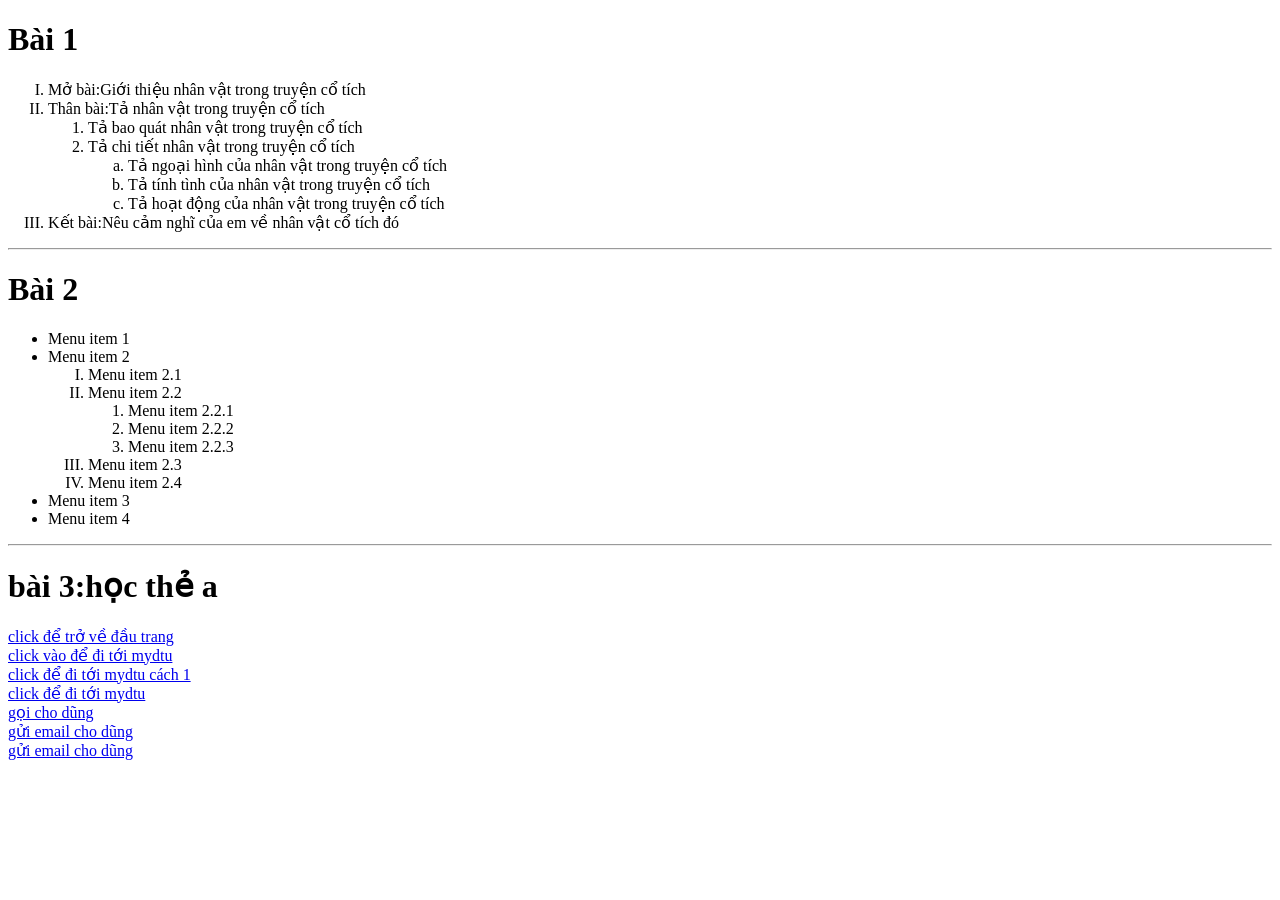
==== index.html @ b1b5ebea "Create index.html" ====
<!DOCTYPE html>
<html lang="vi">
  <head>
    <meta charset="UTF-8" />
    <meta name="viewport" content="width=device-width, initial-scale=1.0" />
    <title>làm quen của dũng</title>
  </head>
  <body>
    <h1>Bài 1</h1>
    <ol type="I">
      <li>Mở bài:Giới thiệu nhân vật trong truyện cổ tích</li>
      <li>
        Thân bài:Tả nhân vật trong truyện cổ tích
        <ol>
          <li>Tả bao quát nhân vật trong truyện cổ tích</li>
          <li>
            Tả chi tiết nhân vật trong truyện cổ tích
            <ol type="a">
              <li>Tả ngoại hình của nhân vật trong truyện cổ tích</li>
              <li>Tả tính tình của nhân vật trong truyện cổ tích</li>
              <li>Tả hoạt động của nhân vật trong truyện cổ tích</li>
            </ol>
          </li>
        </ol>
      </li>
      <li>Kết bài:Nêu cảm nghĩ của em về nhân vật cổ tích đó</li>
    </ol>
    <hr />
    <h1>Bài 2</h1>
    <ul>
      <li>Menu item 1</li>
      <li>
        Menu item 2
        <ol type="I">
          <li>Menu item 2.1</li>
          <li>
            Menu item 2.2
            <ol type="1">
              <li>Menu item 2.2.1</li>
              <li>Menu item 2.2.2</li>
              <li>Menu item 2.2.3</li>
            </ol>
          </li>
          <li>Menu item 2.3</li>
          <li>Menu item 2.4</li>
        </ol>
      </li>
      <li>Menu item 3</li>
      <li>Menu item 4</li>
    </ul>
    <hr />
    <h1>bài 3:học thẻ a</h1>
    <!-- nếu để trống ở sau dấu = là load lại wed còn để # là trở là đầu trang wed -->
    <!-- thẻ a là dùng để gắn đường link vào và dẫn tới đường link đó -->
    <a href="#">click để trở về đầu trang</a> <br />
    <a href="https://mydtu.duytan.edu.vn/Signin.aspx"
      >click vào để đi tới mydtu</a
    ><br />
    <!-- target_self giống như không có từ gì ở trên -->
    <a href="https://mydtu.duytan.edu.vn/Signin.aspx" target="_self"
      >click để đi tới mydtu cách 1</a
    ><br />
    <!-- target_blank là tạo 1 cái tab khác luôn -->
    <a href="https://mydtu.duytan.edu.vn/Signin.aspx" target="_blank"
      >click để đi tới mydtu</a
    >
    <br />
    <!-- liên kết tới số điện thoại là dùng tel:0396349176 -->
    <a href="tel:0396349176">gọi cho dũng</a> <br />
    <!-- liên kết tới số email là dùng mailto -->
    <a href="mailto:dungnguyen482006@gmail.com">gửi email cho dũng</a> <br />
    <!-- cc:là danh sáchemail sẽ nhận được bản sao của thư 
    bcc: là danh sách email ẩn
    sẽ nhận được bản sao của thư. 
    subject:là chủ đề của thư.
    body:là nội dung
    chính của thư.
    ?:là dấu phân cách giữa phần mailto và tham số. 
    &:dấu phân cách tham số -->
    <a
      href="mailto:dungnguyen482006@gmail.com?cc=huynguyen02042004@gmail.com,cauutsky333@gmail.com&subject=làm quen của dũng&body=quen được sơ sơ r nghe"
      >gửi email cho dũng</a
    >
  </body>
</html>
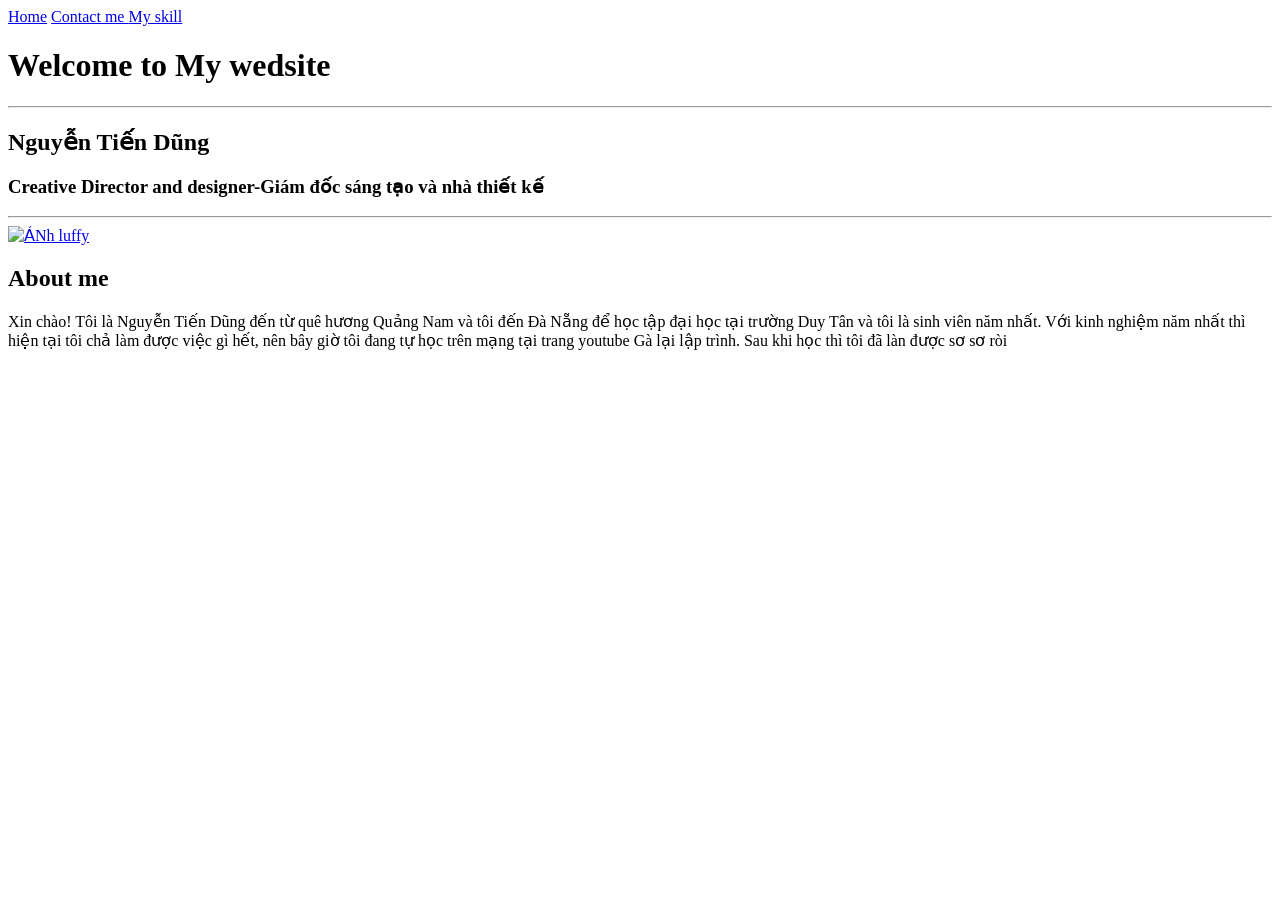
==== commit 685b87a0: "du an 1 update lan dau" ====
--- a/index.html
+++ b/index.html
@@ -1,85 +1,33 @@
-<!DOCTYPE html>
-<html lang="vi">
-  <head>
-    <meta charset="UTF-8" />
-    <meta name="viewport" content="width=device-width, initial-scale=1.0" />
-    <title>làm quen của dũng</title>
-  </head>
-  <body>
-    <h1>Bài 1</h1>
-    <ol type="I">
-      <li>Mở bài:Giới thiệu nhân vật trong truyện cổ tích</li>
-      <li>
-        Thân bài:Tả nhân vật trong truyện cổ tích
-        <ol>
-          <li>Tả bao quát nhân vật trong truyện cổ tích</li>
-          <li>
-            Tả chi tiết nhân vật trong truyện cổ tích
-            <ol type="a">
-              <li>Tả ngoại hình của nhân vật trong truyện cổ tích</li>
-              <li>Tả tính tình của nhân vật trong truyện cổ tích</li>
-              <li>Tả hoạt động của nhân vật trong truyện cổ tích</li>
-            </ol>
-          </li>
-        </ol>
-      </li>
-      <li>Kết bài:Nêu cảm nghĩ của em về nhân vật cổ tích đó</li>
-    </ol>
-    <hr />
-    <h1>Bài 2</h1>
-    <ul>
-      <li>Menu item 1</li>
-      <li>
-        Menu item 2
-        <ol type="I">
-          <li>Menu item 2.1</li>
-          <li>
-            Menu item 2.2
-            <ol type="1">
-              <li>Menu item 2.2.1</li>
-              <li>Menu item 2.2.2</li>
-              <li>Menu item 2.2.3</li>
-            </ol>
-          </li>
-          <li>Menu item 2.3</li>
-          <li>Menu item 2.4</li>
-        </ol>
-      </li>
-      <li>Menu item 3</li>
-      <li>Menu item 4</li>
-    </ul>
-    <hr />
-    <h1>bài 3:học thẻ a</h1>
-    <!-- nếu để trống ở sau dấu = là load lại wed còn để # là trở là đầu trang wed -->
-    <!-- thẻ a là dùng để gắn đường link vào và dẫn tới đường link đó -->
-    <a href="#">click để trở về đầu trang</a> <br />
-    <a href="https://mydtu.duytan.edu.vn/Signin.aspx"
-      >click vào để đi tới mydtu</a
-    ><br />
-    <!-- target_self giống như không có từ gì ở trên -->
-    <a href="https://mydtu.duytan.edu.vn/Signin.aspx" target="_self"
-      >click để đi tới mydtu cách 1</a
-    ><br />
-    <!-- target_blank là tạo 1 cái tab khác luôn -->
-    <a href="https://mydtu.duytan.edu.vn/Signin.aspx" target="_blank"
-      >click để đi tới mydtu</a
-    >
-    <br />
-    <!-- liên kết tới số điện thoại là dùng tel:0396349176 -->
-    <a href="tel:0396349176">gọi cho dũng</a> <br />
-    <!-- liên kết tới số email là dùng mailto -->
-    <a href="mailto:dungnguyen482006@gmail.com">gửi email cho dũng</a> <br />
-    <!-- cc:là danh sáchemail sẽ nhận được bản sao của thư 
-    bcc: là danh sách email ẩn
-    sẽ nhận được bản sao của thư. 
-    subject:là chủ đề của thư.
-    body:là nội dung
-    chính của thư.
-    ?:là dấu phân cách giữa phần mailto và tham số. 
-    &:dấu phân cách tham số -->
-    <a
-      href="mailto:dungnguyen482006@gmail.com?cc=huynguyen02042004@gmail.com,cauutsky333@gmail.com&subject=làm quen của dũng&body=quen được sơ sơ r nghe"
-      >gửi email cho dũng</a
-    >
-  </body>
-</html>
+<!DOCTYPE html>
+<html lang="vi">
+  <head>
+    <meta charset="UTF-8" />
+    <meta name="viewport" content="width=device-width, initial-scale=1.0" />
+    <title>wed riêng</title>
+  </head>
+  <body>
+    <a href="/">Home</a>
+    <a href="./more/contactme.html">Contact me </a>
+    <a href="./more/myskill.html">My skill</a>
+    <h1>Welcome to My wedsite</h1>
+    <hr />
+    <h2>Nguyễn Tiến Dũng</h2>
+    <h3>Creative Director and designer-Giám đốc sáng tạo và nhà thiết kế</h3>
+    <hr />
+    <a href="./more/contactme.html">
+      <img
+        src="https://i.pinimg.com/originals/d3/68/b7/d368b785dd55ed07ac0c0b853c40fda2.jpg"
+        width="200"
+        alt="ẢNh luffy"
+      />
+    </a>
+    <h2>About me</h2>
+    <p>
+      Xin chào! Tôi là Nguyễn Tiến Dũng đến từ quê hương Quảng Nam và tôi đến Đà
+      Nẵng để học tập đại học tại trường Duy Tân và tôi là sinh viên năm nhất.
+      Với kinh nghiệm năm nhất thì hiện tại tôi chả làm được việc gì hết, nên
+      bây giờ tôi đang tự học trên mạng tại trang youtube Gà lại lập trình. Sau
+      khi học thì tôi đã làn được sơ sơ ròi
+    </p>
+  </body>
+</html>
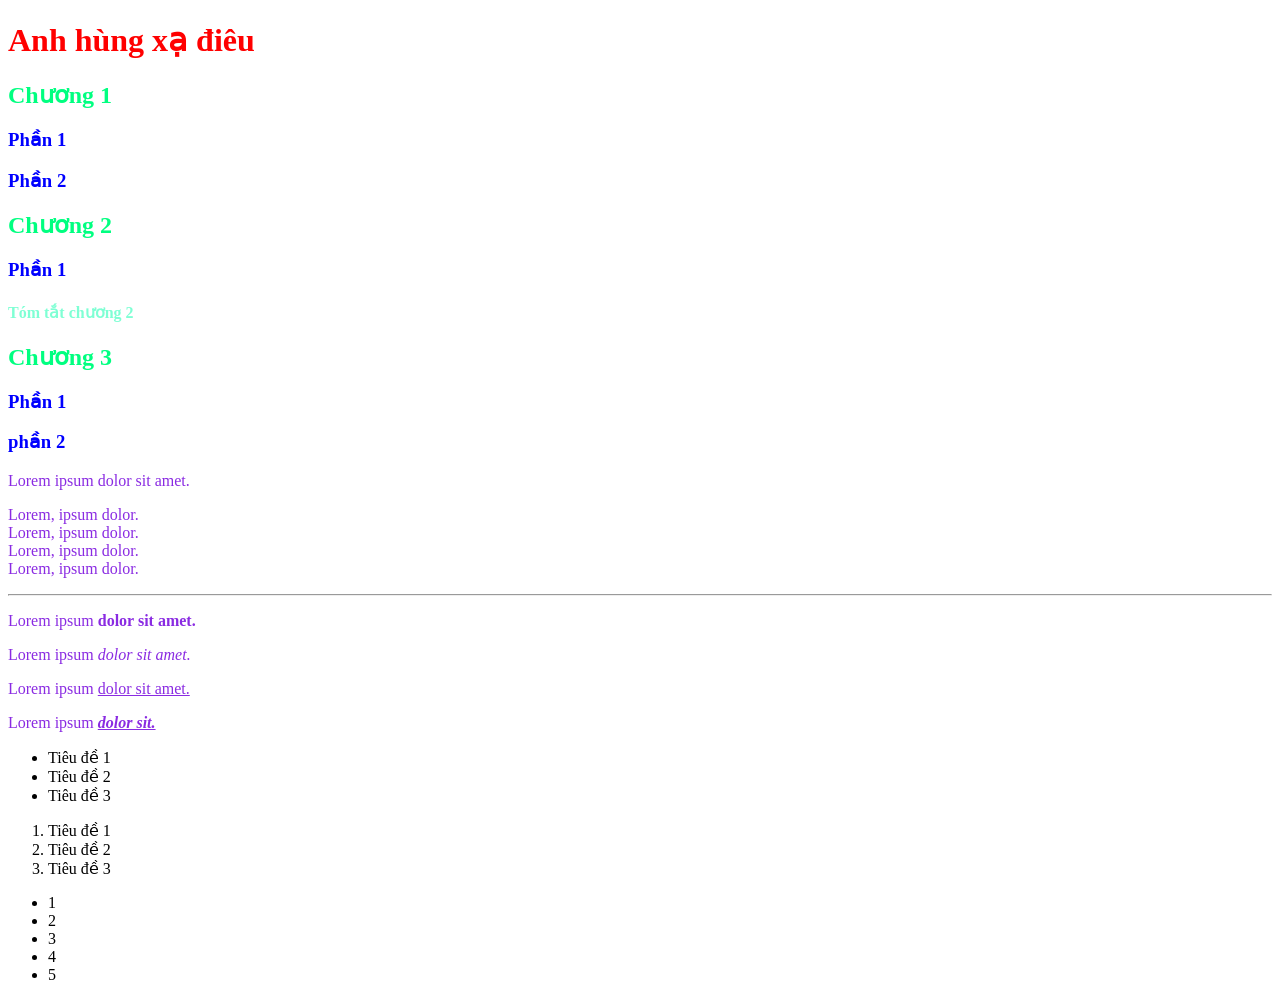
==== commit ce13dd15: "Add files via upload" ====
--- a/index.html
+++ b/index.html
@@ -3,31 +3,81 @@
   <head>
     <meta charset="UTF-8" />
     <meta name="viewport" content="width=device-width, initial-scale=1.0" />
-    <title>wed riêng</title>
+    <title>làm quen của dũng</title>
+    <link rel="stylesheet" href="style.css" />
   </head>
   <body>
-    <a href="/">Home</a>
-    <a href="./more/contactme.html">Contact me </a>
-    <a href="./more/myskill.html">My skill</a>
-    <h1>Welcome to My wedsite</h1>
-    <hr />
-    <h2>Nguyễn Tiến Dũng</h2>
-    <h3>Creative Director and designer-Giám đốc sáng tạo và nhà thiết kế</h3>
-    <hr />
-    <a href="./more/contactme.html">
-      <img
-        src="https://i.pinimg.com/originals/d3/68/b7/d368b785dd55ed07ac0c0b853c40fda2.jpg"
-        width="200"
-        alt="ẢNh luffy"
-      />
-    </a>
-    <h2>About me</h2>
-    <p>
-      Xin chào! Tôi là Nguyễn Tiến Dũng đến từ quê hương Quảng Nam và tôi đến Đà
-      Nẵng để học tập đại học tại trường Duy Tân và tôi là sinh viên năm nhất.
-      Với kinh nghiệm năm nhất thì hiện tại tôi chả làm được việc gì hết, nên
-      bây giờ tôi đang tự học trên mạng tại trang youtube Gà lại lập trình. Sau
-      khi học thì tôi đã làn được sơ sơ ròi
-    </p>
+    <main>
+      <!-- dùng Ctrl+k+c để comment
+      dung Ctrl+k+u để hủy comment -->
+      <!-- dùng ALT+shift+mũi tên xuống để sao chép xuống dòng -->
+      <h1>Anh hùng xạ điêu</h1>
+      <h2>Chương 1</h2>
+      <h3>Phần 1</h3>
+      <h3>Phần 2</h3>
+      <h2>Chương 2</h2>
+      <h3>Phần 1</h3>
+      <h4>Tóm tắt chương 2</h4>
+      <h2>Chương 3</h2>
+      <h3>Phần 1</h3>
+      <h3>phần 2</h3>
+
+      <!-- ALT+W để thêm thẻ p -->
+      <!-- lorem là tạo 1 đoạn văn bao nhiêu từ đó ngẫu nhiên -->
+      <!-- thẻ <p>là một đoạn văn</p> -->
+      <p>Lorem ipsum dolor sit amet.</p>
+
+      <!-- <br> hay <br /> đều là để xuống dòng -->
+      <p>
+        Lorem, ipsum dolor.<br />
+        Lorem, ipsum dolor.<br />
+        Lorem, ipsum dolor.<br />
+        Lorem, ipsum dolor.<br />
+      </p>
+      <!-- <hr> dùng để kẻ 1 đường ngang -->
+      <hr />
+
+      <!-- thẻ <b>là bôi đen đoạn văn. không mang ngữ nghĩa gì k biết trong đó có quang trọng hay không</b> -->
+      <!-- thẻ<strong>là bôi đen đoạn văn bản mà wed hiểu nó là quan trọng</strong> -->
+      <p>Lorem ipsum <b>dolor sit amet.</b></p>
+
+      <!-- thẻ <i>là thẻ để in nghiên mà wed k biết nó có quan trọng hay không</i> -->
+      <!-- thẻ <em> là wed biết nội dung là quan trọng</em> -->
+      <!-- thẻ <b></b> và thẻ <i></i> không mang ngữ nghĩa đối với trình duyệt và strong và em là cso ngữ nghĩa -->
+      <p>Lorem ipsum <i>dolor sit amet.</i></p>
+
+      <!-- thẻ <u>dùng để gạch chân</u> -->
+      <p>Lorem ipsum <u>dolor sit amet.</u></p>
+
+      <p>
+        Lorem ipsum
+        <u
+          ><i><b>dolor sit.</b></i></u
+        >
+      </p>
+      <!-- thẻ <ul>danh sách không có số thứ tự </ul>  -->
+      <!-- thẻ <li>là thẻ con trực tiếp của ul và ol</li> -->
+      <ul>
+        <li>Tiêu đề 1</li>
+        <li>Tiêu đề 2</li>
+        <li>Tiêu đề 3</li>
+      </ul>
+
+      <!-- thẻ ol là thẻ có hiển thị số thứ tự -->
+      <!-- thẻ <li>là thẻ con trực tiếp của ul và ol</li> -->
+      <ol>
+        <li>Tiêu đề 1</li>
+        <li>Tiêu đề 2</li>
+        <li>Tiêu đề 3</li>
+      </ol>
+      <!-- cách bấm nhanh ol/ul và li ở trong dùng ul/ol>li kèm theo *5 là bao nhiêu dòng-->
+      <ul>
+        <li>1</li>
+        <li>2</li>
+        <li>3</li>
+        <li>4</li>
+        <li>5</li>
+      </ul>
+    </main>
   </body>
 </html>
--- a/style.css
+++ b/style.css
@@ -0,0 +1,15 @@
+h1 {
+  color: red;
+}
+h2 {
+  color: rgb(0, 255, 128);
+}
+h3 {
+  color: blue;
+}
+h4 {
+  color: aquamarine;
+}
+p {
+  color: blueviolet;
+}
